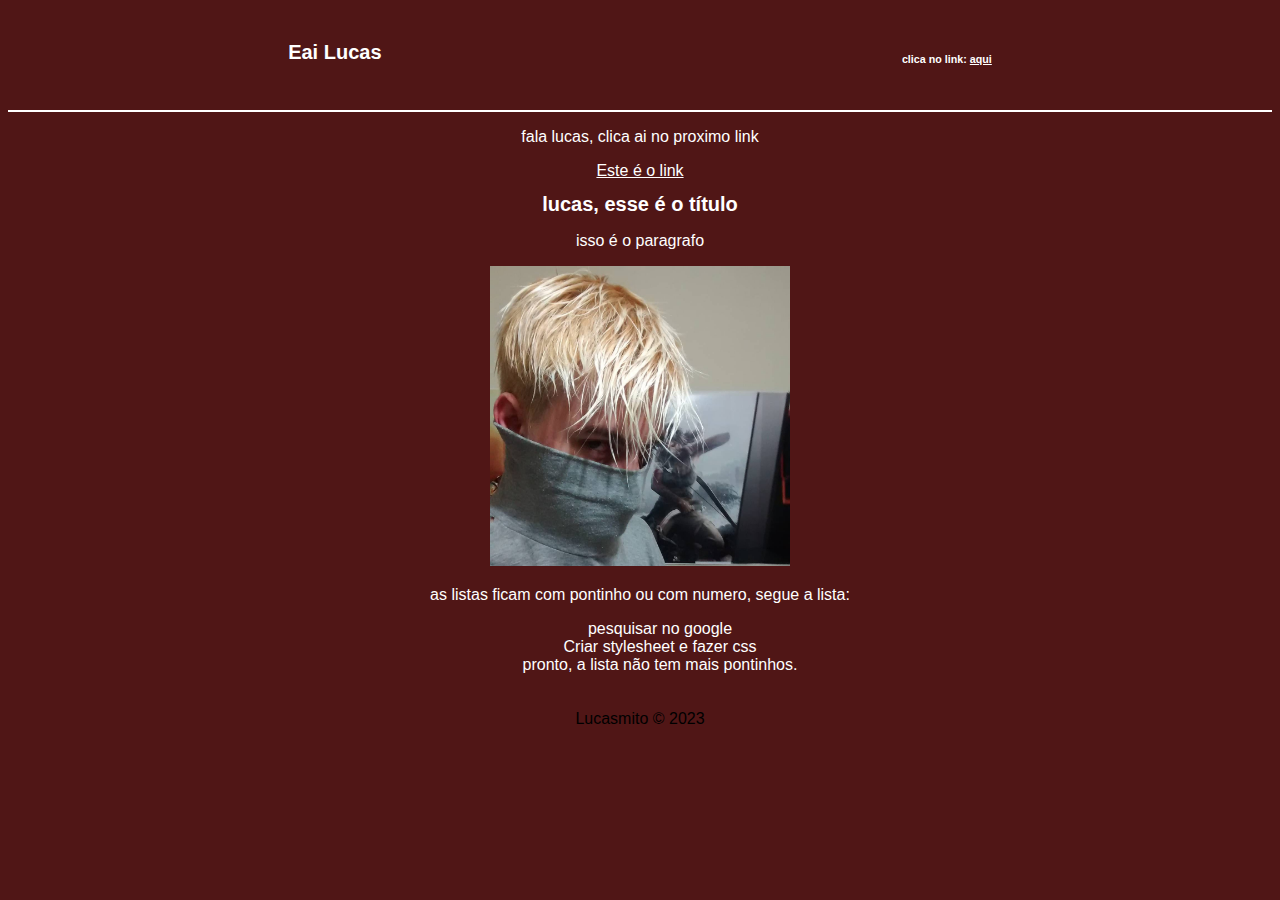
==== Lucas ninja.HTML @ f3e0d987 "initial commit" ====
<!DOCTYPE html>
<html lang="en">
<head>
    <meta charset="UTF-8">
    <meta name="viewport" content="width=device-width, initial-scale=1.0">
    <title>NINJA COSPLAY BY LUCAS</title>
    <link rel="shortcut icon" href="icone.ico" />
    <link rel="stylesheet" href="styles.css" />
</head>
<body>
     <nav>
     <h1>Eai Lucas</h1>
     <h6>clica no link:  <a href="https://www.youtube.com/watch?v=dQw4w9WgXcQ" target="_blank">aqui</a></h6>
     </nav>
    <p>fala lucas, clica ai no proximo link</p>
    <a href="https://upload.wikimedia.org/wikipedia/pt/1/10/Link_arte_Hyrule_Warriors_Age_of_Calamity.png" target="_blank" >Este é o link</a> </a1>
    <section>
        <h1>lucas, esse é o título</h1>
        <p>isso é o paragrafo</p>
        <img src="Lucas 2.png" alt="ninja cosplay" height="300" width="300" />  
    </section>
    <section2>
        <p>as listas ficam com pontinho ou com numero, segue a lista:</p>
    <div1>
        <ul>
            <li>pesquisar no google</li>
            <li>Criar stylesheet e fazer css</li>
            <li>pronto, a lista não tem mais pontinhos.</li>
        </ul>
    </div1>
    </section2>
<footer>Lucasmito &copy; 2023</footer>
</body>
</html>
---- styles.css ----
body {
  font-family: sans-serif;
  text-align: center;
  color: rgb(255, 255, 255);
  background-color: rgb(80, 22, 22);
}
nav {
  display: flex;
  justify-content: space-around;
  padding: 20px;
  border-bottom: 2px solid rgb(255, 255, 255);
}
nav h6 a {
  color: rgb(255, 255, 255);
}
body a {
  color: rgb(255, 255, 255);
}
div1 ul {
  list-style: none;
}
h1 {
  font-size: 20px;
}
footer {
  padding: 20px;
  color: rgb(0, 0, 0);
}
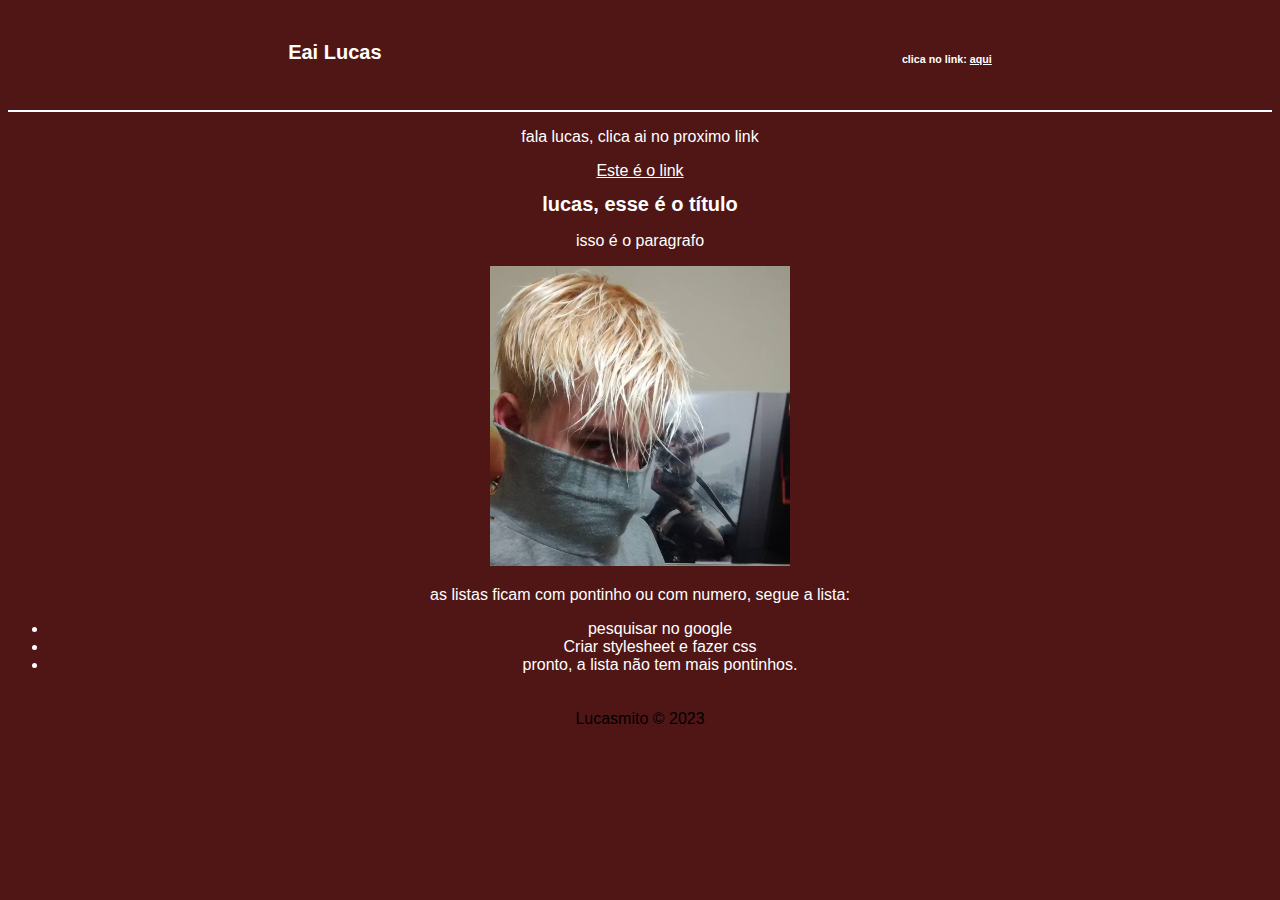
==== commit 0fe94745: "fix html tags" ====
--- a/Lucas ninja.HTML
+++ b/Lucas ninja.HTML
@@ -19,16 +19,16 @@
         <p>isso é o paragrafo</p>
         <img src="Lucas 2.png" alt="ninja cosplay" height="300" width="300" />  
     </section>
-    <section2>
+    <section>
         <p>as listas ficam com pontinho ou com numero, segue a lista:</p>
-    <div1>
+    <div>
         <ul>
             <li>pesquisar no google</li>
             <li>Criar stylesheet e fazer css</li>
             <li>pronto, a lista não tem mais pontinhos.</li>
         </ul>
-    </div1>
-    </section2>
+    </div>
+    </section>
 <footer>Lucasmito &copy; 2023</footer>
 </body>
 </html>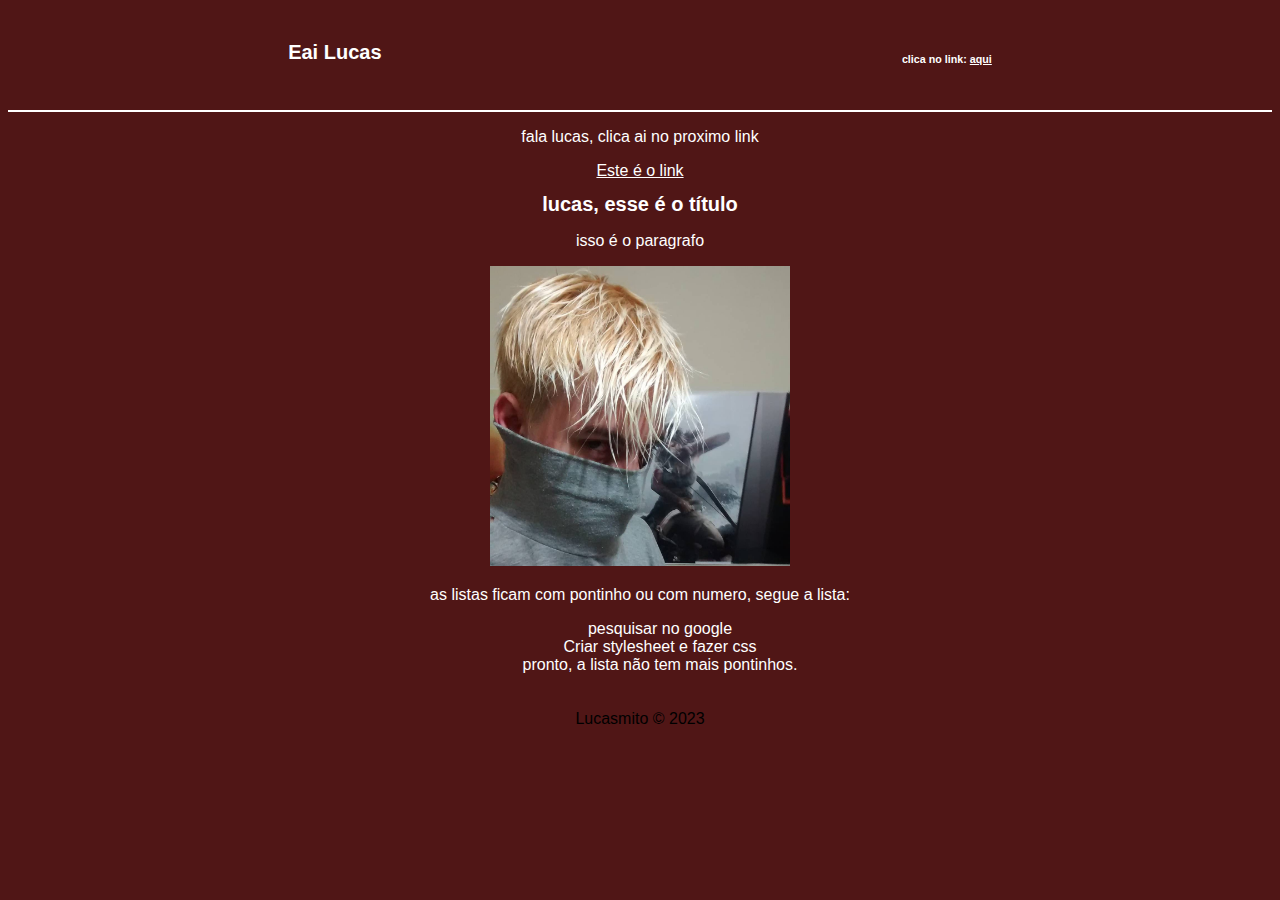
==== commit 095ad9a4: "change filenames" ====
--- a/Lucas ninja.HTML
+++ b/Lucas ninja.HTML
@@ -17,7 +17,7 @@
     <section>
         <h1>lucas, esse é o título</h1>
         <p>isso é o paragrafo</p>
-        <img src="Lucas 2.png" alt="ninja cosplay" height="300" width="300" />  
+        <img src="Lucas.png" alt="ninja cosplay" height="300" width="300" />  
     </section>
     <section>
         <p>as listas ficam com pontinho ou com numero, segue a lista:</p>
--- a/styles.css
+++ b/styles.css
@@ -1,22 +1,22 @@
 body {
   font-family: sans-serif;
   text-align: center;
-  color: rgb(255, 255, 255);
-  background-color: rgb(80, 22, 22);
+  color: #ffffff;
+  background-color: #501616;
 }
 nav {
   display: flex;
   justify-content: space-around;
   padding: 20px;
-  border-bottom: 2px solid rgb(255, 255, 255);
+  border-bottom: 2px solid #ffffff;
 }
 nav h6 a {
-  color: rgb(255, 255, 255);
+  color: #ffffff;
 }
 body a {
-  color: rgb(255, 255, 255);
+  color: #ffffff;
 }
-div1 ul {
+div ul {
   list-style: none;
 }
 h1 {
@@ -24,5 +24,5 @@
 }
 footer {
   padding: 20px;
-  color: rgb(0, 0, 0);
+  color: #000000;
 }
